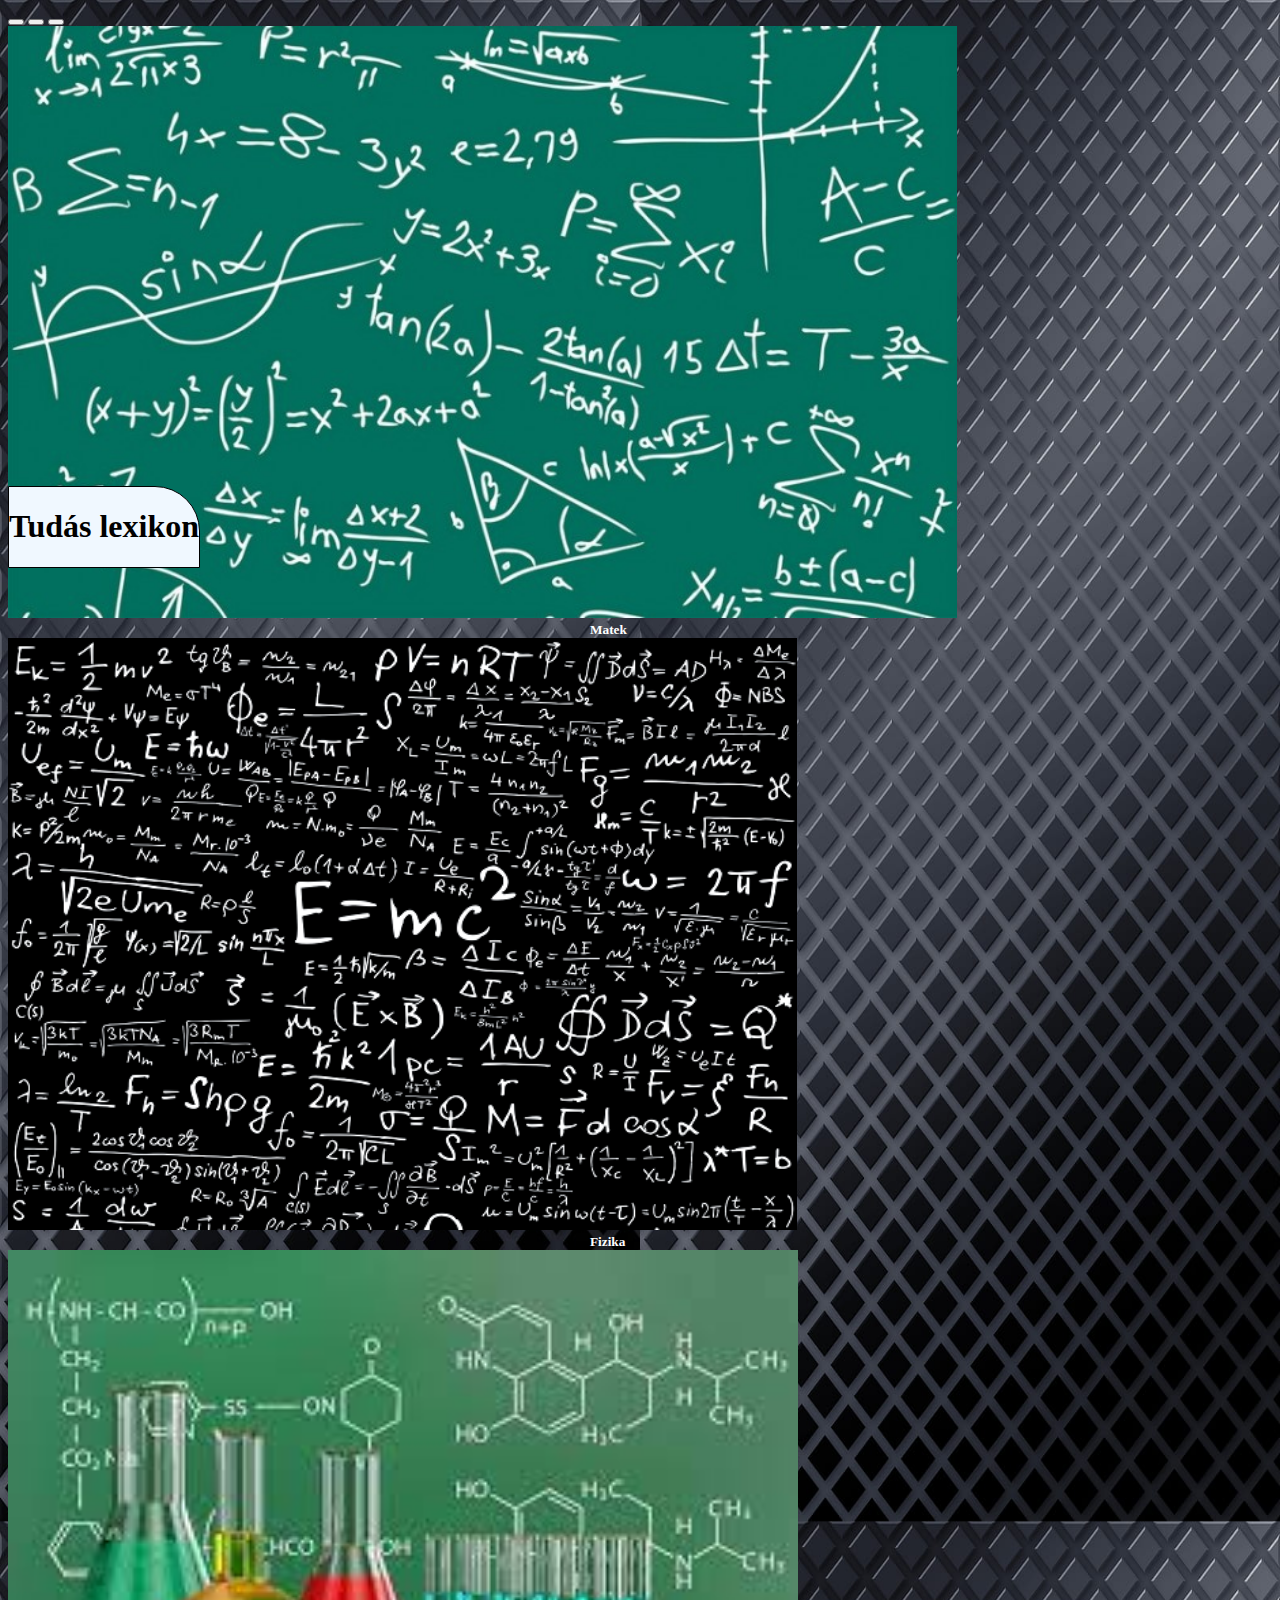
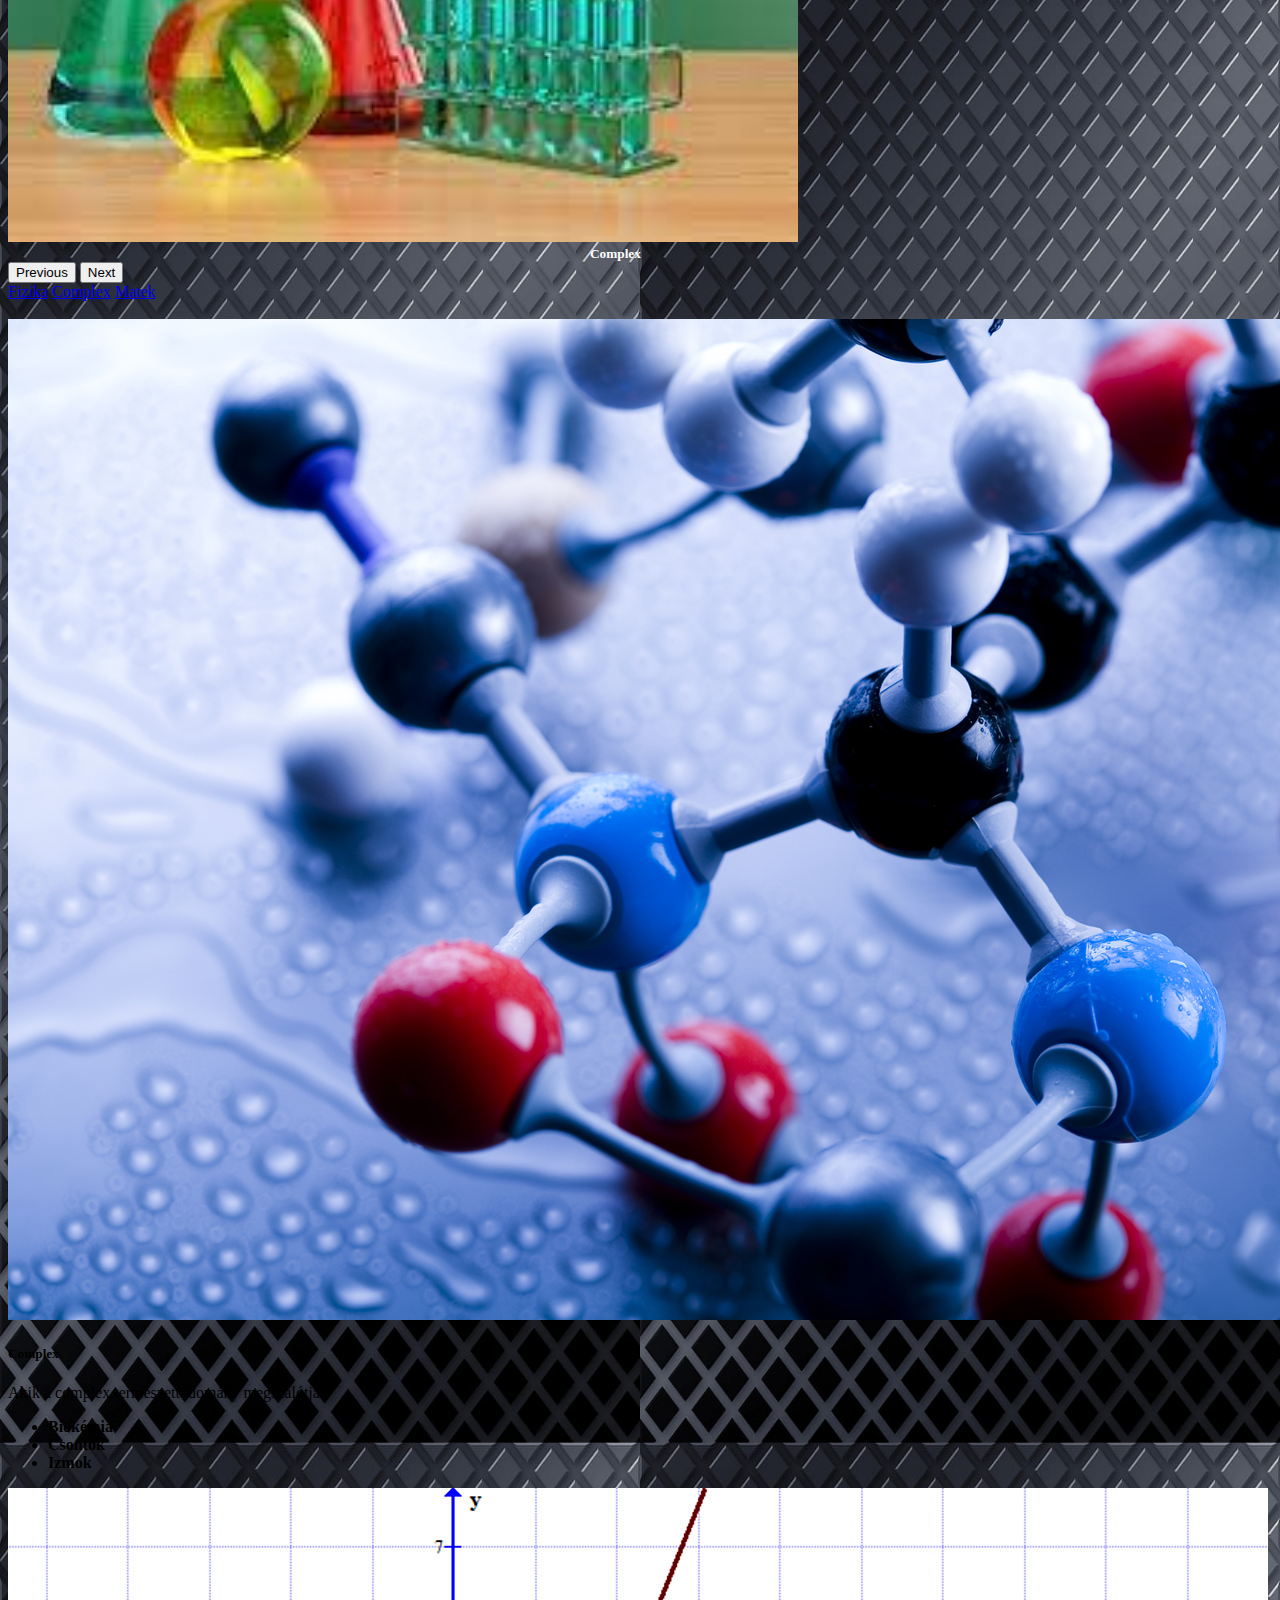
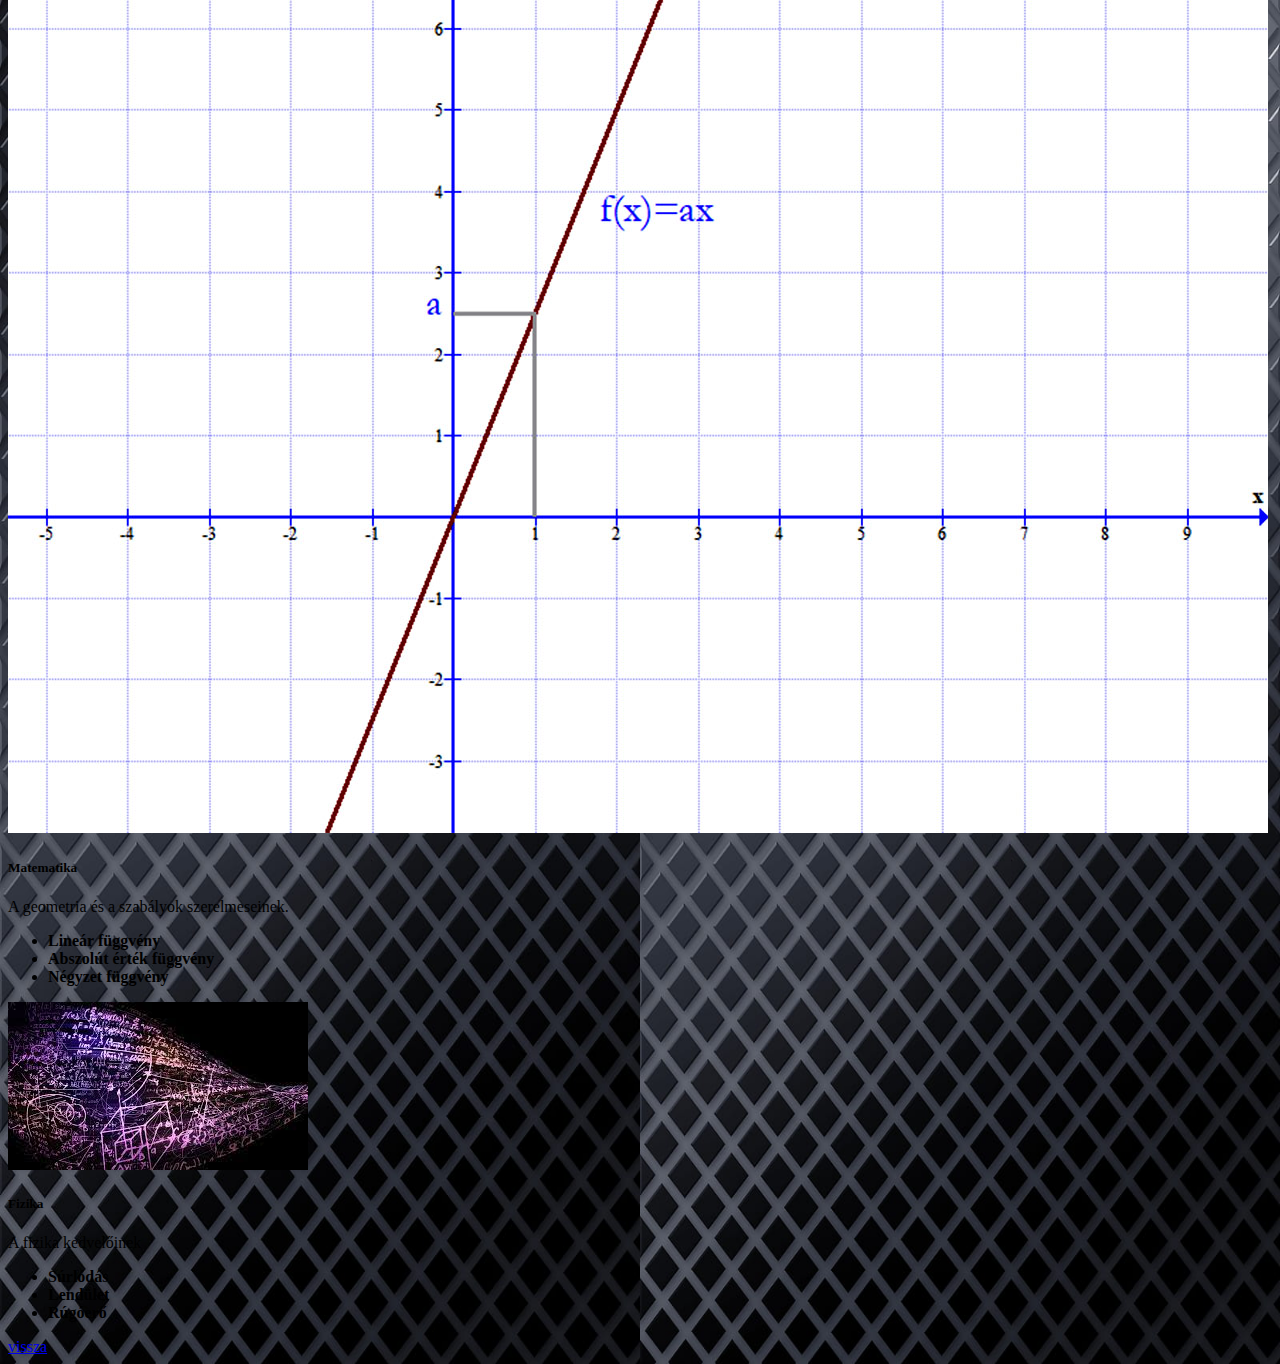
==== index.html @ 1ee29415 "all:hu" ====
<!DOCTYPE html>
<html lang="hu">
<head>
    <meta charset="UTF-8">
    <meta http-equiv="X-UA-Compatible" content="IE=edge">
    <meta name="viewport" content="width=device-width, initial-scale=1.0">
    <title>Tudás lexikon</title>
    <link rel="stylesheet" href="https://cdnjs.cloudflare.com/ajax/libs/animate.css/4.1.1/animate.min.css"/>
    <link href="https://cdn.jsdelivr.net/npm/bootstrap@5.1.3/dist/css/bootstrap.min.css" rel="stylesheet" integrity="sha384-1BmE4kWBq78iYhFldvKuhfTAU6auU8tT94WrHftjDbrCEXSU1oBoqyl2QvZ6jIW3" crossorigin="anonymous">
    <link rel="stylesheet" href="style.css">
</head>
<body>
    <div class="container">
        <div id="carouselExampleIndicators" class="carousel slide" data-bs-ride="carousel">
            <div class="carousel-indicators">
              <button type="button" data-bs-target="#carouselExampleIndicators" data-bs-slide-to="0" class="active" aria-current="true" aria-label="Slide 1"></button>
              <button type="button" data-bs-target="#carouselExampleIndicators" data-bs-slide-to="1" aria-label="Slide 2"></button>
              <button type="button" data-bs-target="#carouselExampleIndicators" data-bs-slide-to="2" aria-label="Slide 3"></button>
            </div>
            <div class="carousel-inner">
              <div class="carousel-item active">
                <img src="kepek/matek.jpg" class="d-block w-100" alt="matek">
                <div class="carousel-caption d-none d-md-block">
                  <h5 class="bg-primary" style="max-width: 100px; margin:auto auto ;"><a href="matek.html" target="_blank">Matek</a></h5>
                </div>
              </div>
              <div class="carousel-item">
                <img src="kepek/Fizika.png" class="d-block w-100" alt="fizika">
                <div class="carousel-caption d-none d-md-block">
                  <h5 class="bg-primary" style="max-width: 100px; margin:auto auto ;"><a href="fizika.html" target="_blank">Fizika</a></h5>
                </div>
              </div>
              <div class="carousel-item">
                <img src="kepek/complex.jpg" class="d-block w-100" alt="complex">
                <div class="carousel-caption d-none d-md-block">
                  <h5 class="bg-primary" style="max-width: 100px; margin:auto auto ;"><a href="complex.html" target="_blank">Complex</a></h5>
                </div>
              </div>
            </div>
            <button class="carousel-control-prev" type="button" data-bs-target="#carouselExampleIndicators" data-bs-slide="prev">
              <span class="carousel-control-prev-icon" aria-hidden="true"></span>
              <span class="visually-hidden">Previous</span>
            </button>
            <button class="carousel-control-next" type="button" data-bs-target="#carouselExampleIndicators" data-bs-slide="next">
              <span class="carousel-control-next-icon" aria-hidden="true"></span>
              <span class="visually-hidden">Next</span>
            </button>
          </div>
          <nav class="nav bg-dark ">
            <!-- <a class="nav-link active" aria-current="page" href="#"></a> -->
            <a class="nav-link" href="fizika.html" target="_blank">Fizika</a>
            <a class="nav-link" href="complex.html" target="_blank">Complex</a>
            <a class="nav-link" href="matek.html" target="_blank">Matek</a>
            <li class="nav-item">
              <a class="nav-link disabled" id="fel"></a>
            </li>
          </nav>
          <div class="row" id="h1carouserdiv">
            <h1 class="col-4" id="h1carouser">Tudás lexikon</h1>
          </div>
          <div class="row">
            <div class="card col-4 " >
              <img src="kepek/biokemia.jpg" class="card-img-top" alt="complex" title="complex">
              <div class="card-body">
                <h5 class="card-title">Complex</h5>
                <p class="card-text">Akik a complex természettudomány megszálótjai.</p>
              </div>
              <ul class="list-group list-group-flush">
                <li class="list-group-item"><a style="text-decoration: none; color: black; font-weight: 800 ;" href="complex.html #biokémia">Biokémia</a></li>
                <li class="list-group-item"><a style="text-decoration: none; color: black; font-weight: 800 ;" href="complex.html #csontok">Csontok</a></li>
                <li class="list-group-item"><a style="text-decoration: none; color: black; font-weight: 800 ;" href="complex.html #izmok">Izmok</a></li>
              </ul>
            </div>
            <div class="card col-4 " >
              <img src="kepek/Egyenes_arany.jpg" class="card-img-top" alt="Függvény" title="Függvény">
              <div class="card-body">
                <h5 class="card-title">Matematika</h5>
                <p class="card-text">A geometria és a szabályok szerelmeseinek.</p>
              </div>
              <ul class="list-group list-group-flush">
                <li class="list-group-item"><a style="text-decoration: none; color: black; font-weight: 800 ;" href="matek.html #linear">Lineár függvény</a></li>
                <li class="list-group-item"><a style="text-decoration: none; color: black; font-weight: 800 ;" href="matek.html #constant">Abszolút érték függvény</a></li>
                <li class="list-group-item"><a style="text-decoration: none; color: black; font-weight: 800 ;" href="matek.html #negyzet">Négyzet függvény</a></li>
              </ul>
            </div>
            <div class="card col-4 " >
              <img src="kepek/index.jpg" class="card-img-top" alt="Fizika" title="Fizika">
              <div class="card-body">
                <h5 class="card-title">Fizika</h5>
                <p class="card-text">A fizika <span title="Not founded">kedvelőinek</span></p>
              </div>
              <ul class="list-group list-group-flush">
                <li class="list-group-item"><a style="text-decoration: none; color: black; font-weight: 800 ;" href="fizika.html #surlodas">Súrlódás</a></li>
                <li class="list-group-item"><a style="text-decoration: none; color: black; font-weight: 800 ;" href="fizika.html #lendulet">Lendület</a></li>
                <li class="list-group-item"><a style="text-decoration: none; color: black; font-weight: 800 ;" href="fizika.html #rugoerő">Rúgóerő</a></li>
              </ul>
            </div>
          </div>
          
        </div>
        <a href="#fel">vissza</a>
        <script src="https://cdn.jsdelivr.net/npm/@popperjs/core@2.10.2/dist/umd/popper.min.js" integrity="sha384-7+zCNj/IqJ95wo16oMtfsKbZ9ccEh31eOz1HGyDuCQ6wgnyJNSYdrPa03rtR1zdB" crossorigin="anonymous"></script>
    <script src="https://cdn.jsdelivr.net/npm/bootstrap@5.1.3/dist/js/bootstrap.min.js" integrity="sha384-QJHtvGhmr9XOIpI6YVutG+2QOK9T+ZnN4kzFN1RtK3zEFEIsxhlmWl5/YESvpZ13" crossorigin="anonymous"></script>
</body>
</html>
---- style.css ----
body{
    background-image: url(kepek/background.jpg);
    background-repeat: round;
    scroll-behavior:smooth ;
}
.carousel-item img{
    height: 37rem;
}
#h1carouserdiv{
    border: solid 1px black;
    border-top-right-radius: 45px;
    margin-left: 0;
    position: absolute;
    top: 486px;
    background-color: aliceblue;

}
h5>a{
    color: white;
    text-decoration: none;
}
h5>a:hover{
    color: green;
}
.row{
    padding-left: 0;
    padding-right: 0;
    margin-left: 0;
    margin-right: 0;
}
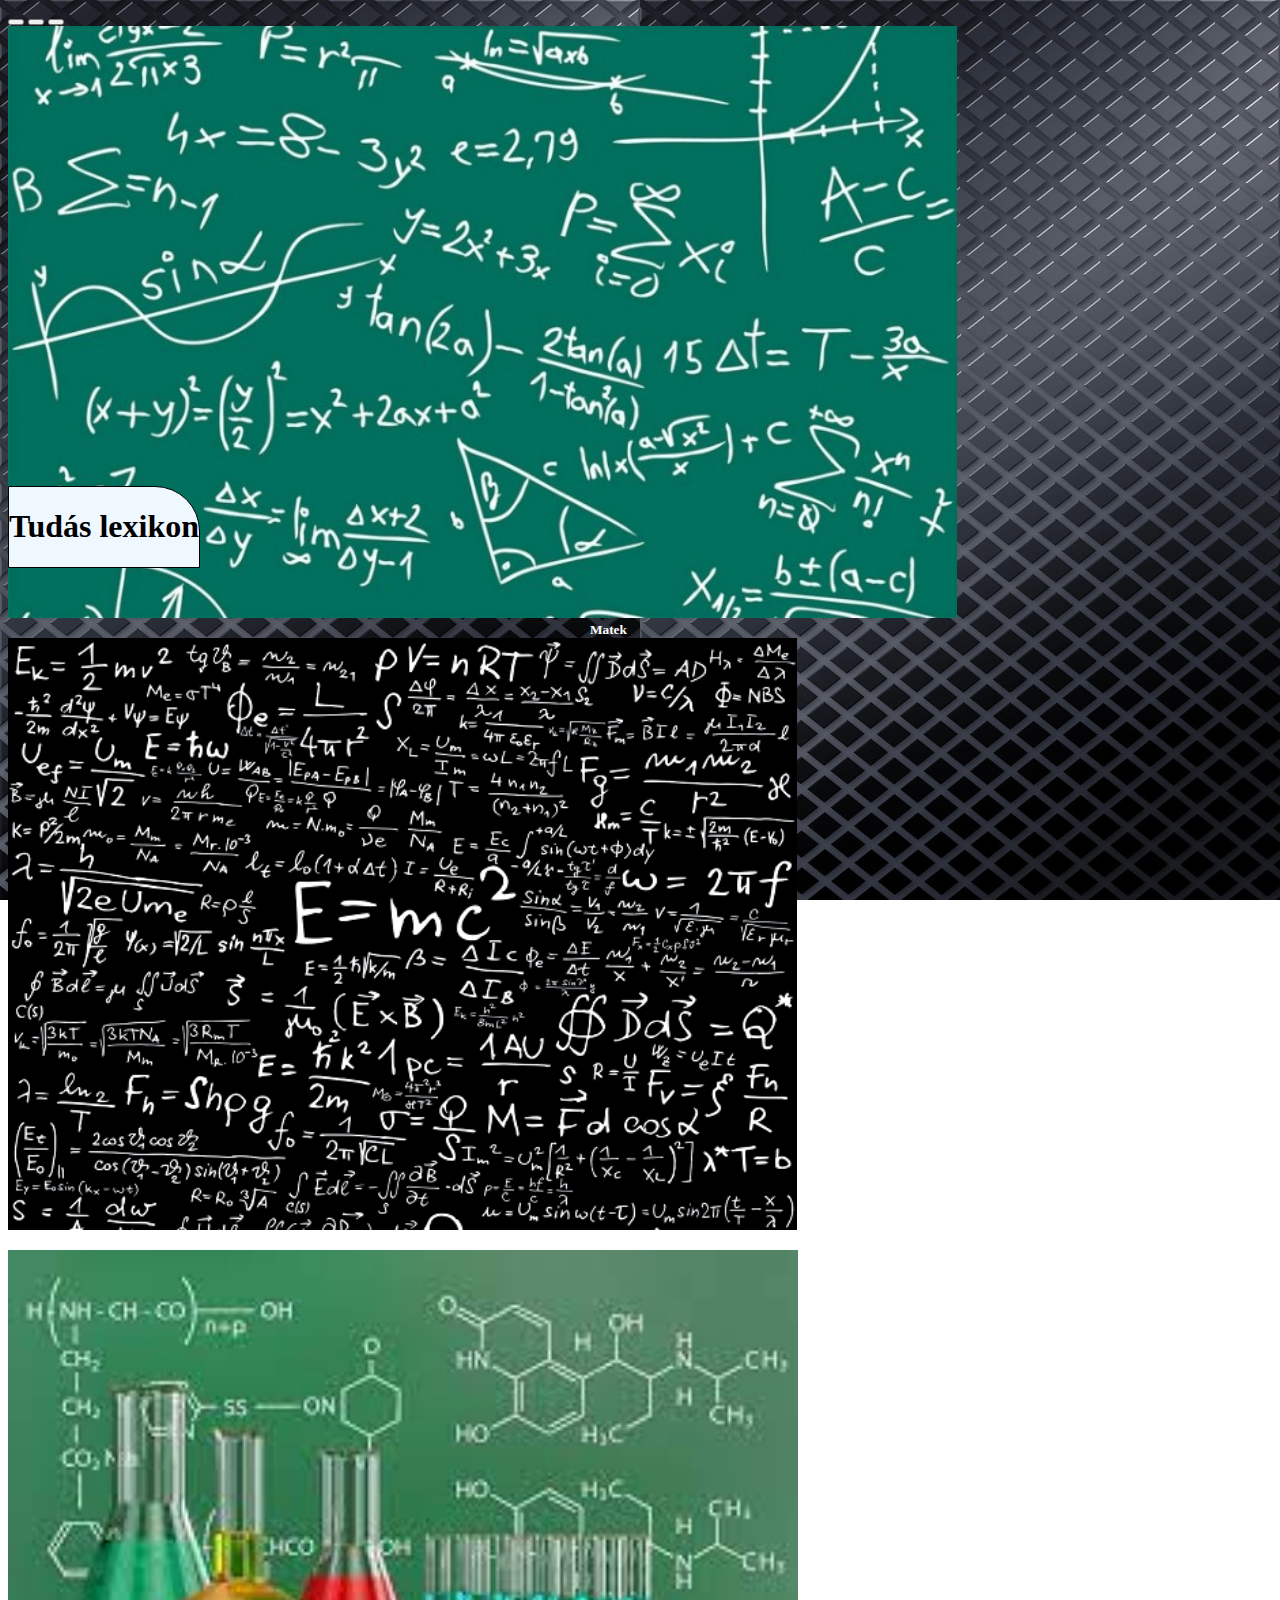
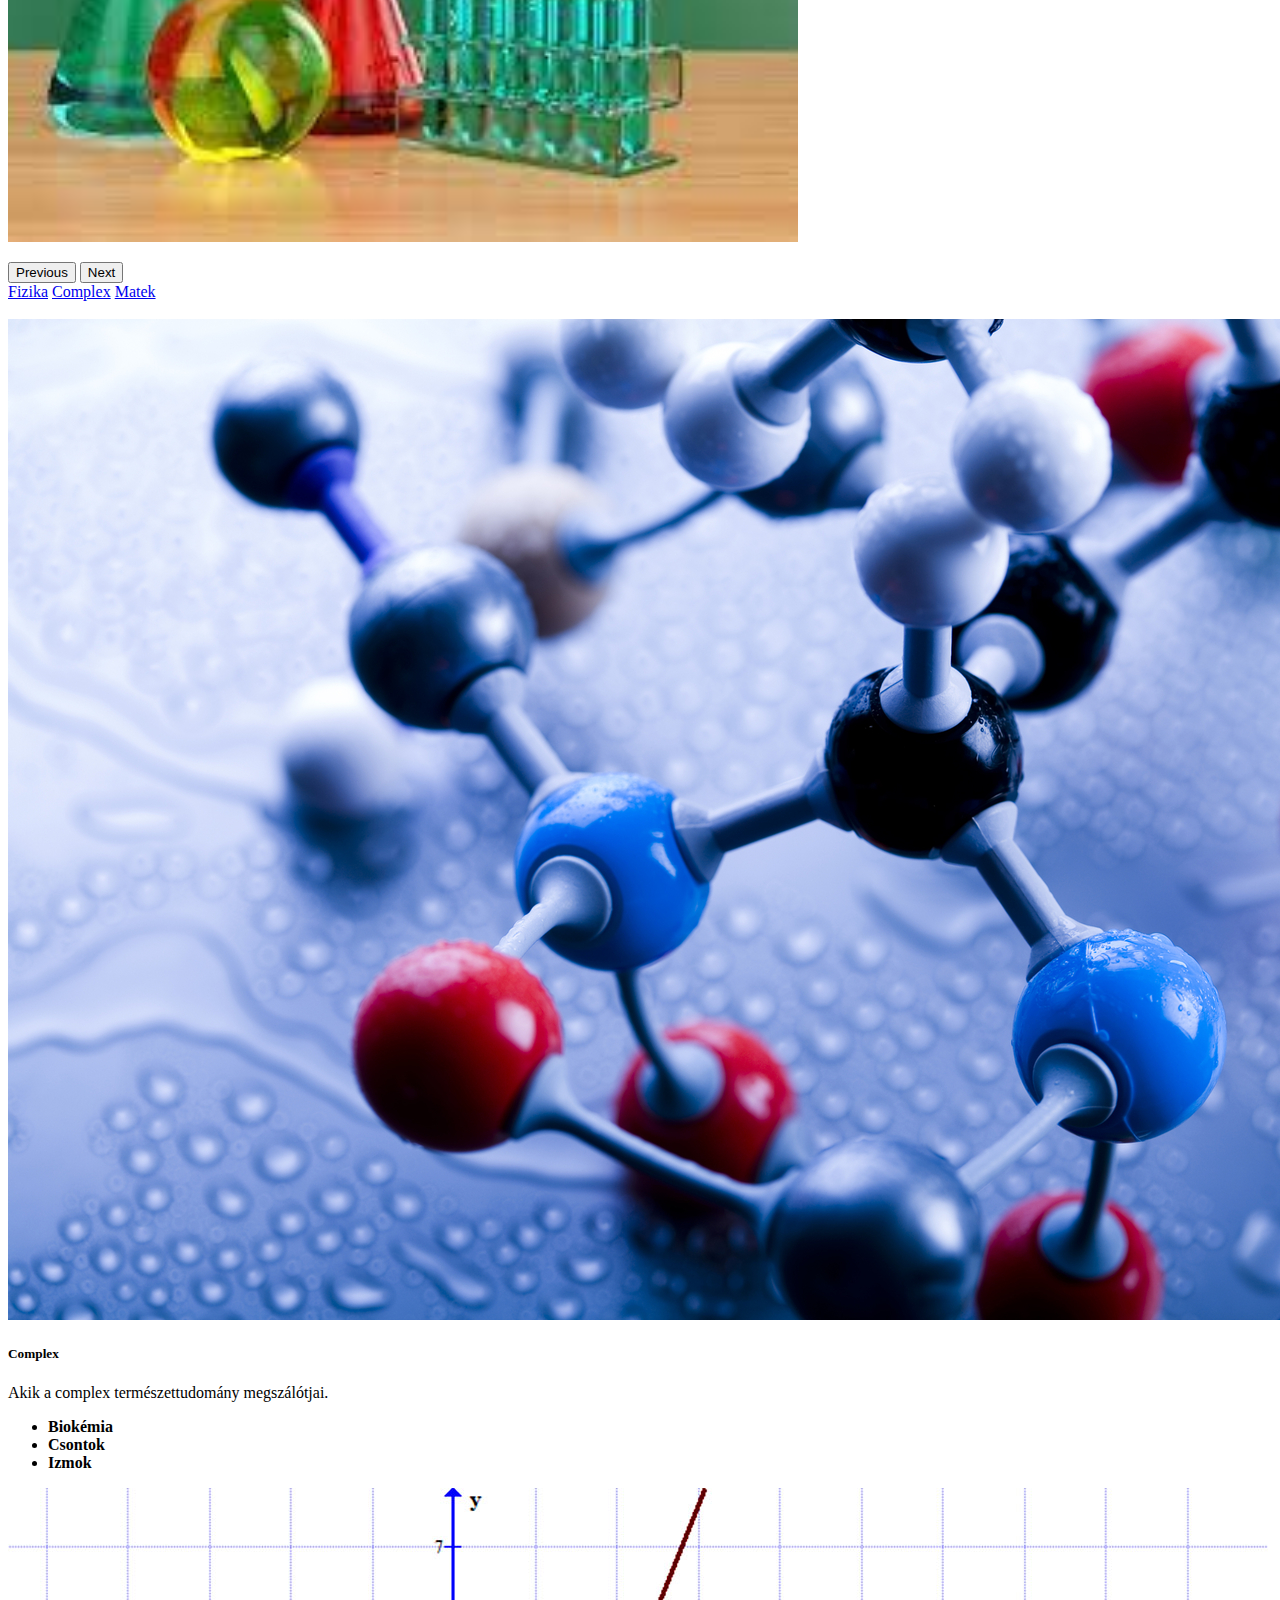
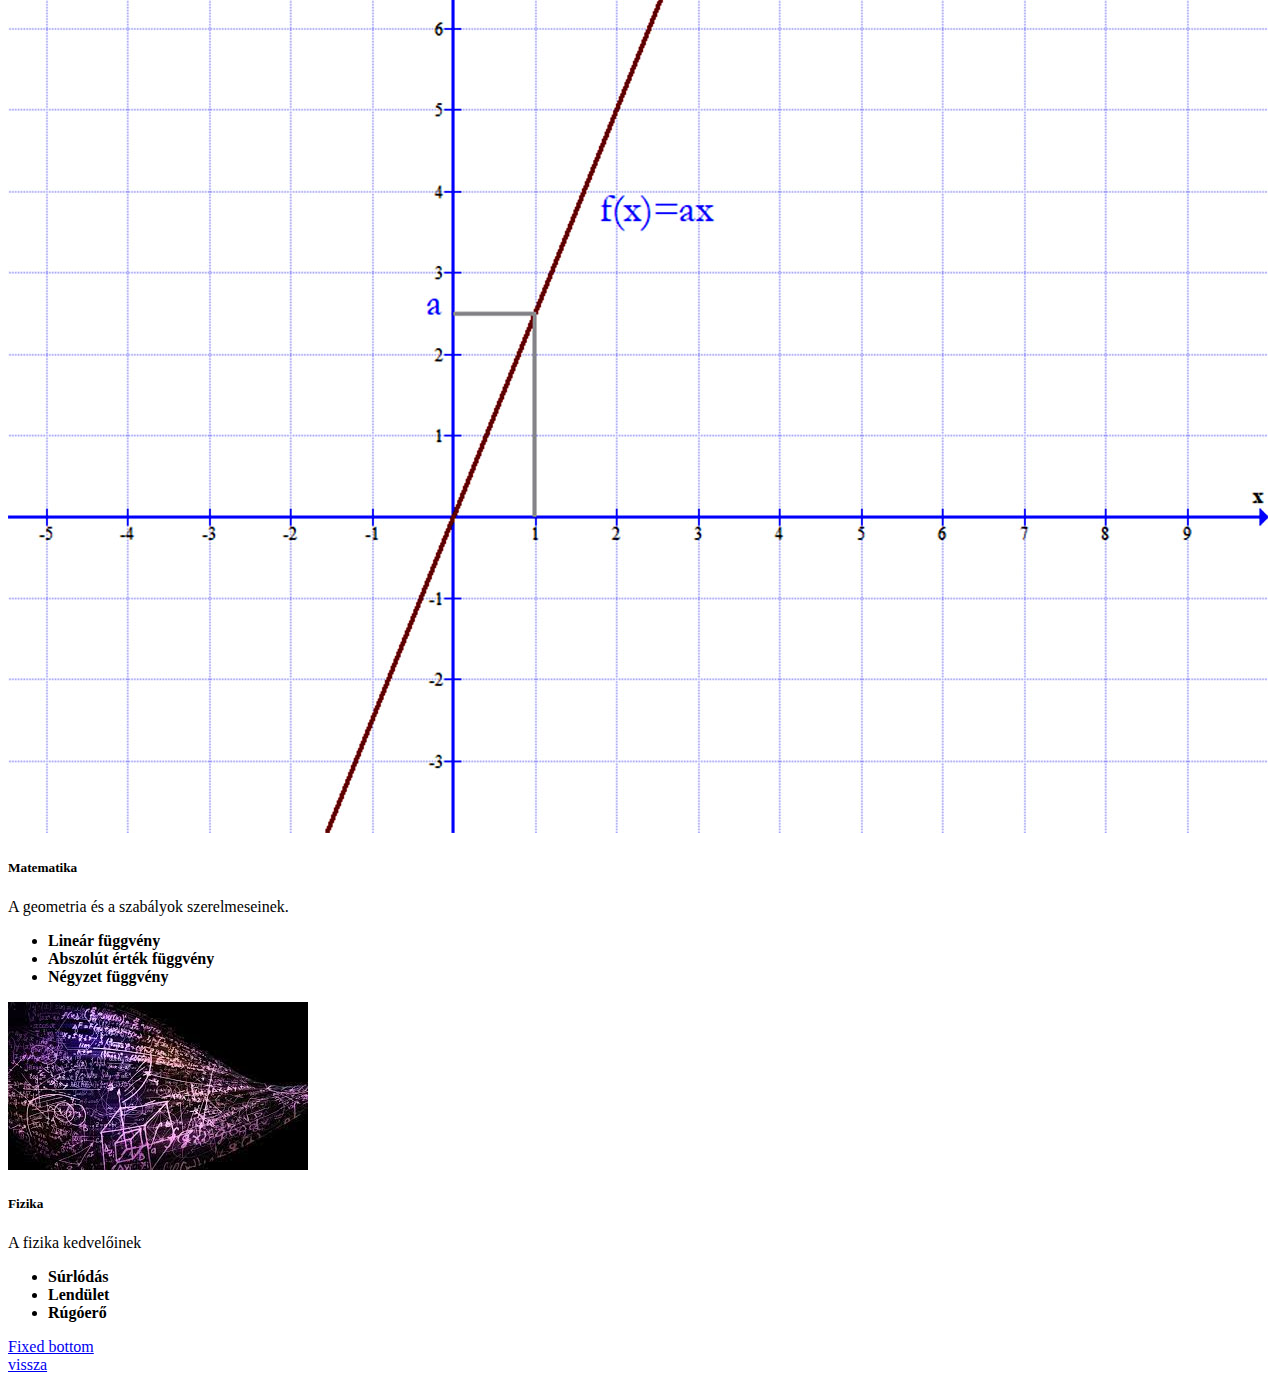
==== commit 0b028c9f: "BESSER" ====
--- a/index.html
+++ b/index.html
@@ -96,6 +96,11 @@
               </ul>
             </div>
           </div>
+          <nav class="navbar fixed-bottom bg-dark">
+            <div class="container-fluid">
+              <a class="navbar-brand mx-auto" href="#">Fixed bottom</a>
+            </div>
+          </nav>
           
         </div>
         <a href="#fel">vissza</a>
--- a/style.css
+++ b/style.css
@@ -2,6 +2,7 @@
     background-image: url(kepek/background.jpg);
     background-repeat: round;
     scroll-behavior:smooth ;
+    background-attachment: fixed;
 }
 .carousel-item img{
     height: 37rem;
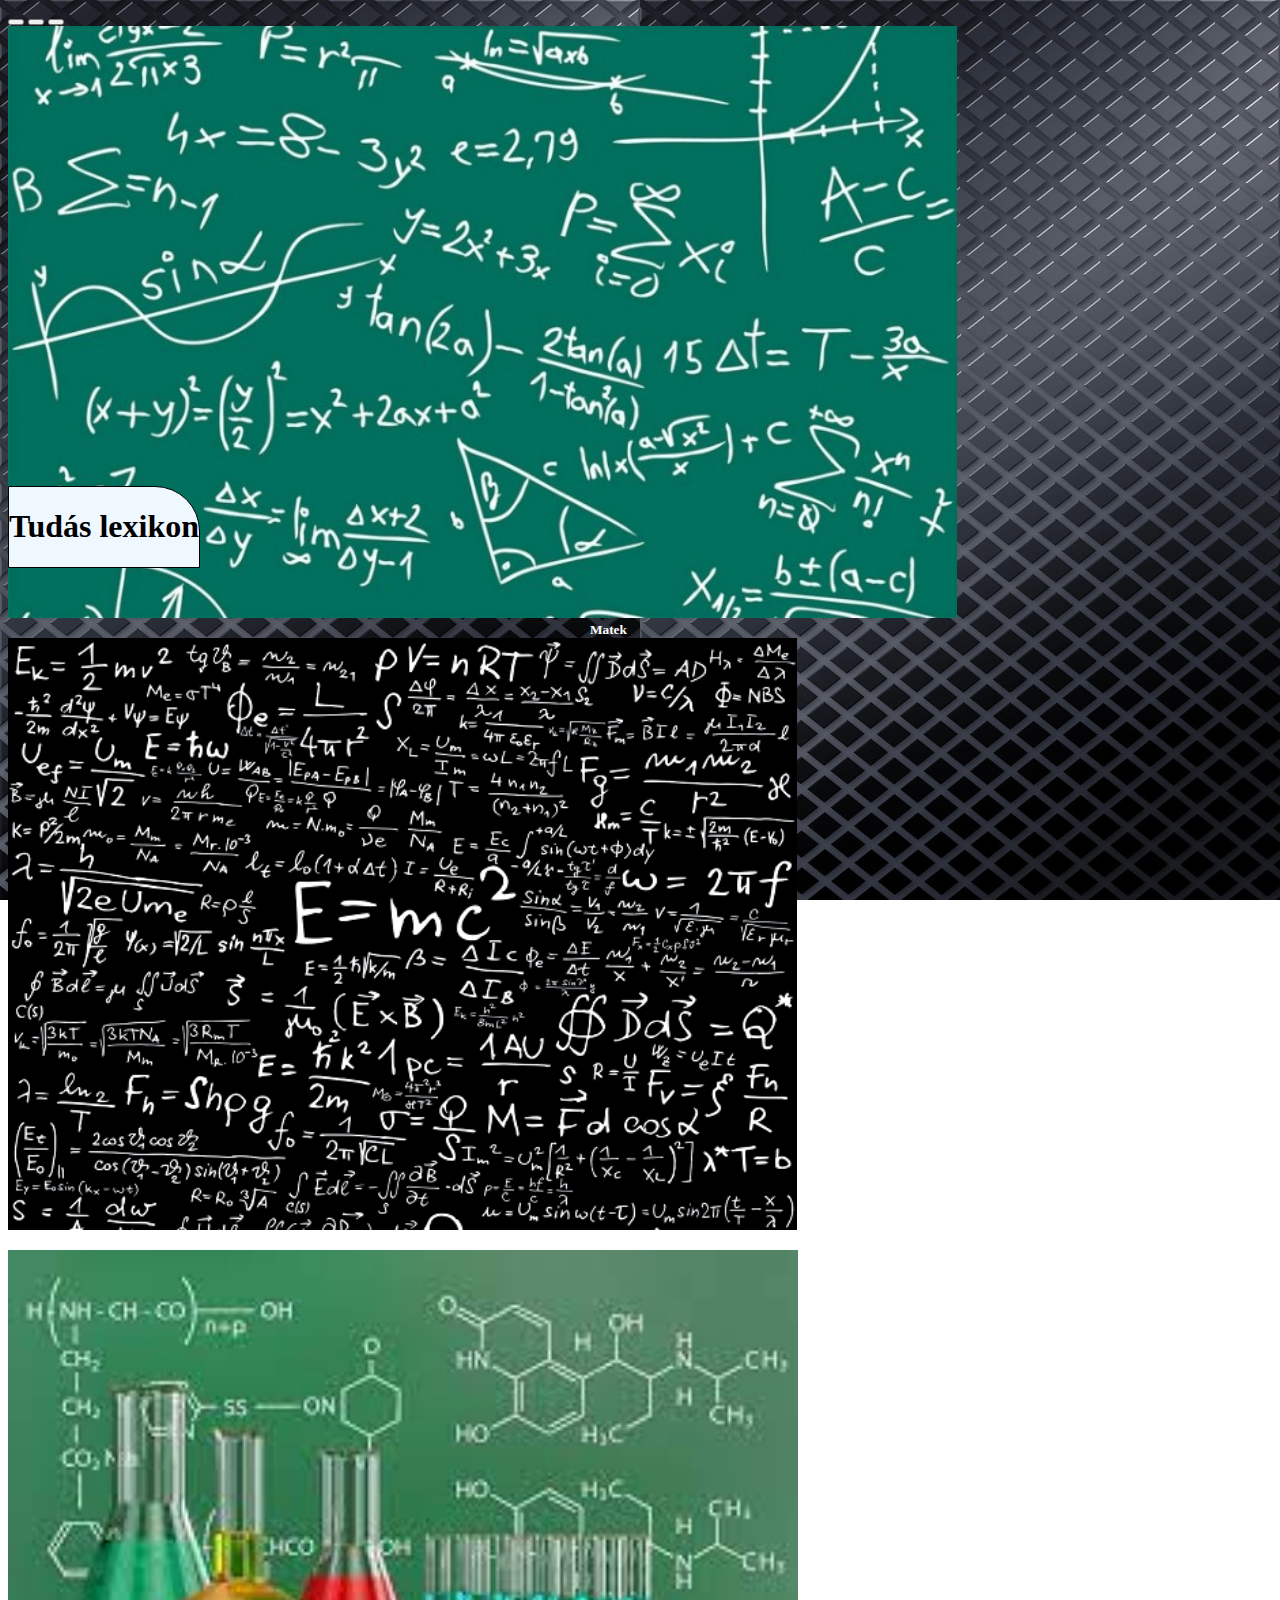
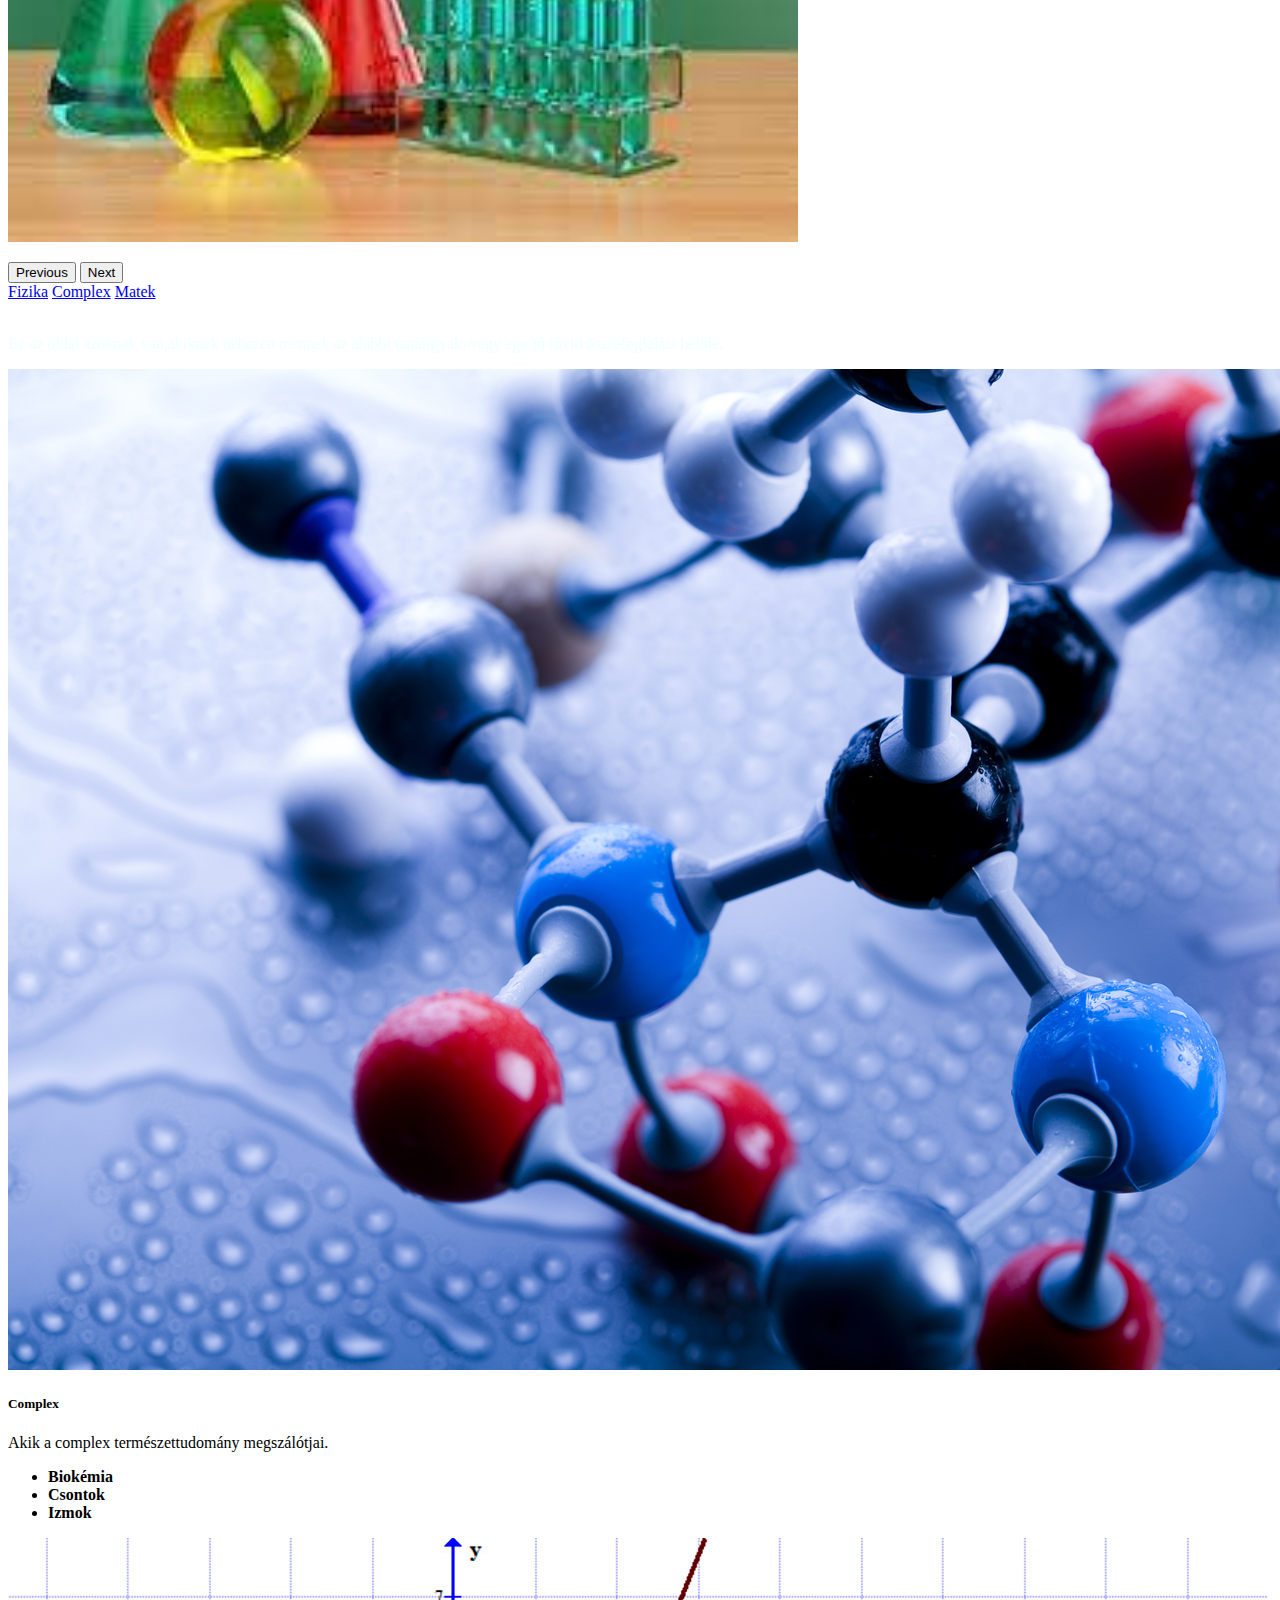
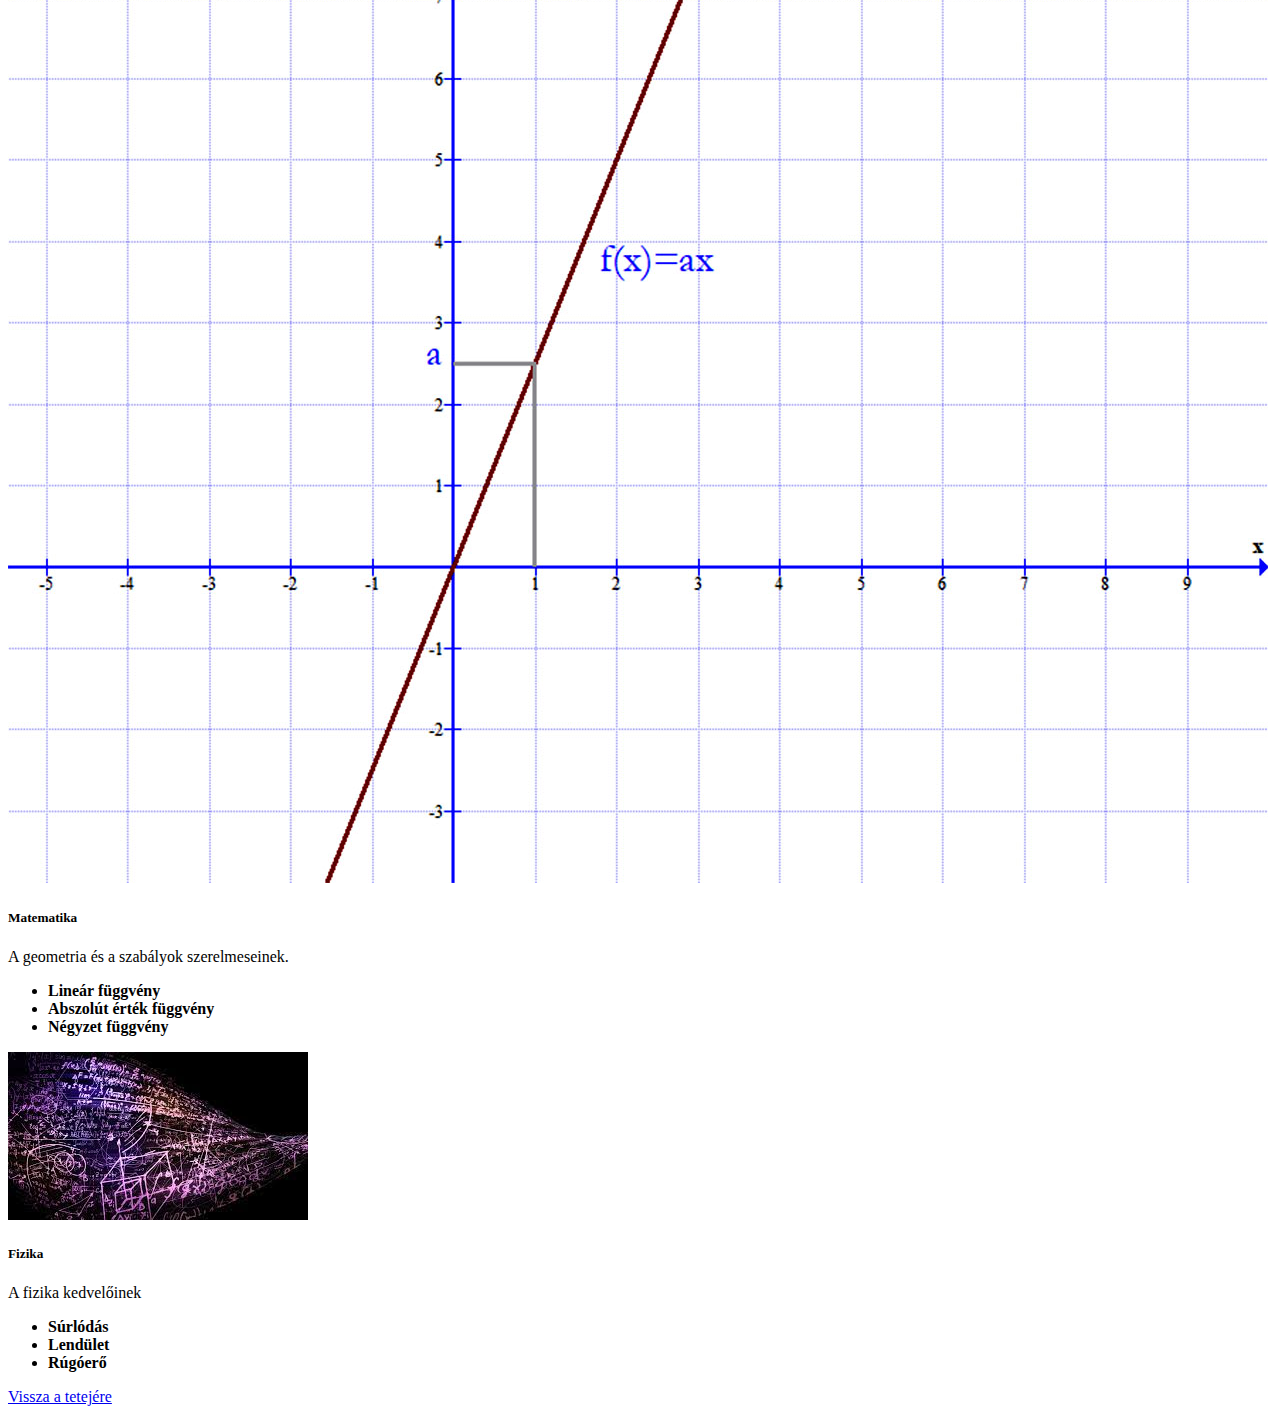
==== commit b63d2394: "+" ====
--- a/index.html
+++ b/index.html
@@ -58,7 +58,8 @@
           <div class="row" id="h1carouserdiv">
             <h1 class="col-4" id="h1carouser">Tudás lexikon</h1>
           </div>
-          <div class="row">
+          <p style="color: azure; text-align: justify;" class="lead">Ez az oldal azoknak van,akiknek nehezen mennek az alábbi tantárgyak, vagy egy jó rövid összefoglalást belőle.</p>
+          <div class="row mb-5">
             <div class="card col-4 " >
               <img src="kepek/biokemia.jpg" class="card-img-top" alt="complex" title="complex">
               <div class="card-body">
@@ -98,12 +99,12 @@
           </div>
           <nav class="navbar fixed-bottom bg-dark">
             <div class="container-fluid">
-              <a class="navbar-brand mx-auto" href="#">Fixed bottom</a>
+              <a class="navbar-brand mx-auto" href="#fel">Vissza a tetejére</a>
             </div>
           </nav>
           
         </div>
-        <a href="#fel">vissza</a>
+        <!-- <a href="#fel">vissza</a> -->
         <script src="https://cdn.jsdelivr.net/npm/@popperjs/core@2.10.2/dist/umd/popper.min.js" integrity="sha384-7+zCNj/IqJ95wo16oMtfsKbZ9ccEh31eOz1HGyDuCQ6wgnyJNSYdrPa03rtR1zdB" crossorigin="anonymous"></script>
     <script src="https://cdn.jsdelivr.net/npm/bootstrap@5.1.3/dist/js/bootstrap.min.js" integrity="sha384-QJHtvGhmr9XOIpI6YVutG+2QOK9T+ZnN4kzFN1RtK3zEFEIsxhlmWl5/YESvpZ13" crossorigin="anonymous"></script>
 </body>
